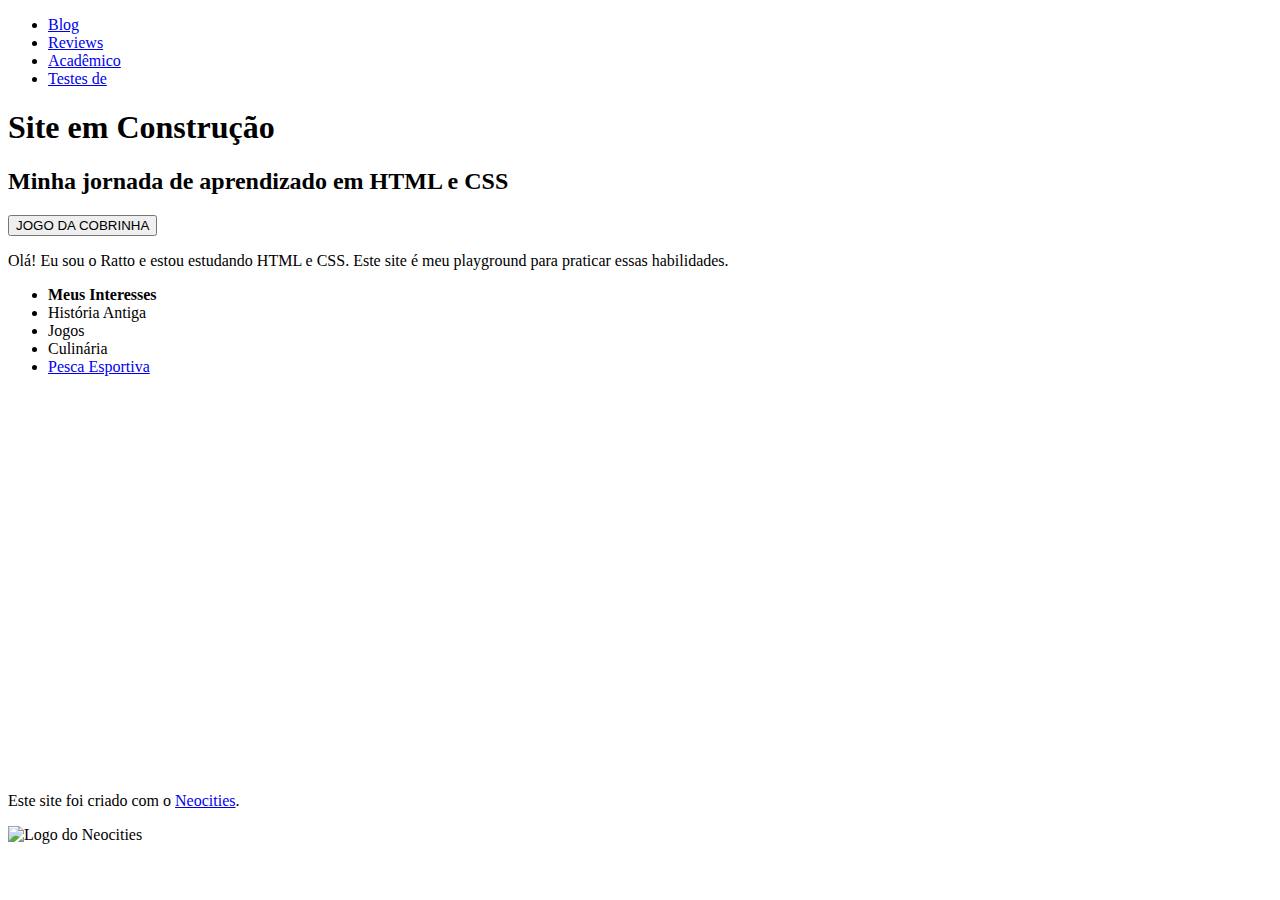
==== site/index.html @ 7e3cb021 "Create index.html dnv" ====
<!DOCTYPE html>
<html lang="pt-BR">
<head>
    <meta charset="UTF-8">
    <meta name="viewport" content="width=device-width, initial-scale=1.0">
    <link rel="shortcut icon" href="https://files.catbox.moe/vqwe9n.png" type="image/png">
    <meta name="description" content="Site em construção mostrando meu progresso em HTML e CSS.">
    <meta name="keywords" content="HTML, CSS, JavaScript, Jogos, História antiga, Roller Coaster Tycoon">
    <meta property="og:title" content="Site do Ratto">
    <meta property="og:description" content="Site ainda em produção">
    <meta property="og:url" content="https://ratto.neocities.org/">
    <meta property="og:image" content="https://files.catbox.moe/vqwe9n.png">
    <title>Ratto Site</title>
    <link rel="stylesheet" href="estilos.css">
</head>
<body>
    <main class="white-box">
        <nav>
            <ul>
                <li><a href="blog/pagina.html">Blog</a></li>
                <li><a href="reviews.html">Reviews</a></li>
                <li><a href="aula/pagina.html">Acadêmico</a></li>
                <li><a href="programming.html">Testes de</a></li>
            </ul>
        </nav>
        <header>
            <h1>Site em Construção</h1>
            <h2>Minha jornada de aprendizado em HTML e CSS</h2>
        </header>
        <section class="center">
            <a href="Cobrinha/Cobrinha.html">
                <button class="large-button">JOGO DA COBRINHA</button>
            </a>
        </section>
        <section>
            <p>Olá! Eu sou o Ratto e estou estudando HTML e CSS. Este site é meu playground para praticar essas habilidades.</p>
            <ul>
                <li><strong>Meus Interesses</strong></li>
                <li>História Antiga</li>
                <li>Jogos</li>
                <li>Culinária</li>
                <li><a href="https://www.youtube.com/watch?v=dQw4w9WgXcQ">Pesca Esportiva</a></li>
            </ul>
        </section>
        <section>
            <iframe class="rounded" src="https://open.spotify.com/embed/playlist/1IU1wdims0DyDAKbuxaxYO?utm_source=generator" width="100%" height="380" frameborder="0" allowtransparency="true" allowfullscreen="" allow="autoplay; clipboard-write; encrypted-media; fullscreen; picture-in-picture" loading="lazy"></iframe>
        </section>
        <footer>
            <p>Este site foi criado com o <a href="http://neocities.org">Neocities</a>.</p>
            <img src="/neocities.png" alt="Logo do Neocities">
        </footer>
    </main>
</body>
</html>
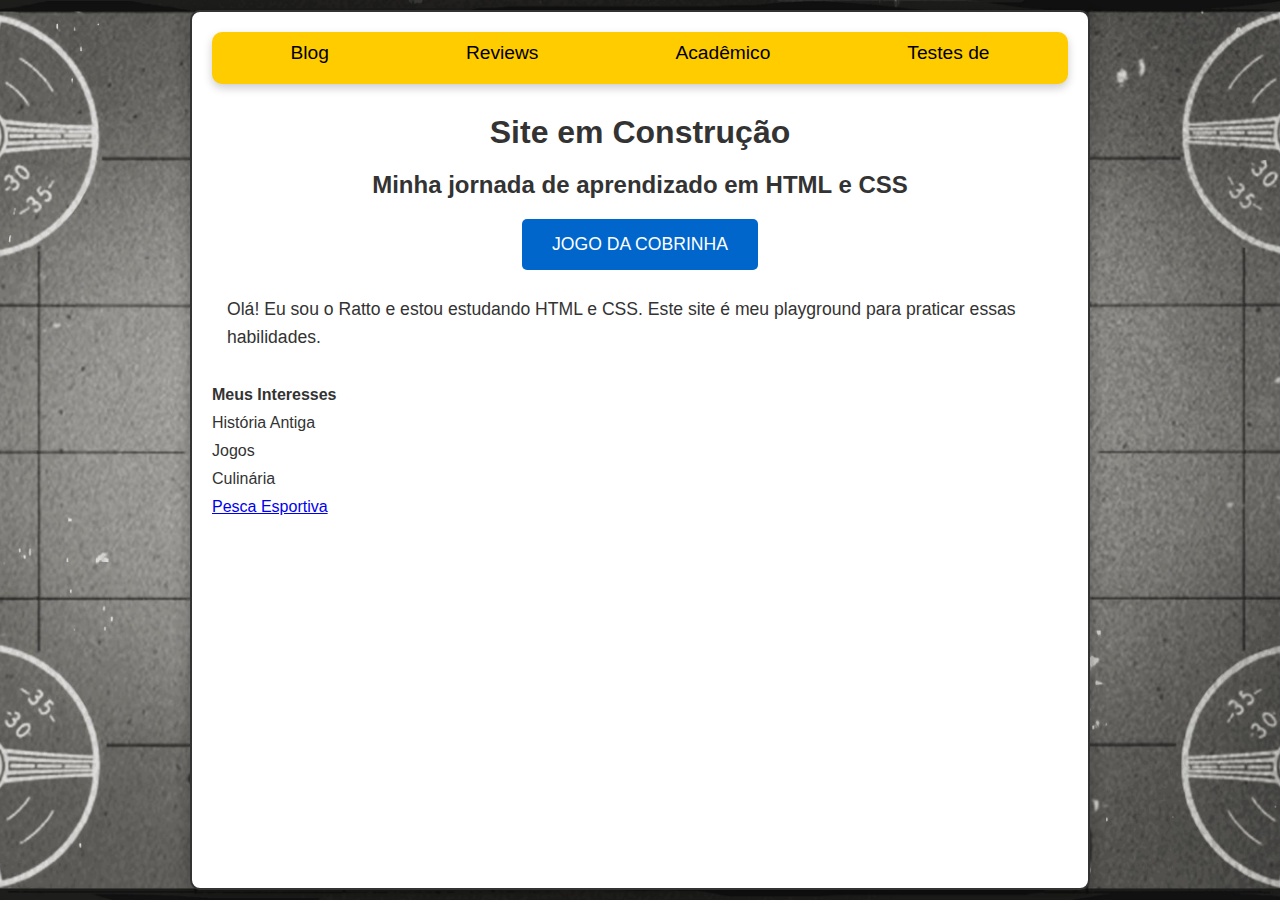
==== commit cc3ae432: "removido o neocities do site" ====
--- a/site/index.html
+++ b/site/index.html
@@ -46,8 +46,7 @@
             <iframe class="rounded" src="https://open.spotify.com/embed/playlist/1IU1wdims0DyDAKbuxaxYO?utm_source=generator" width="100%" height="380" frameborder="0" allowtransparency="true" allowfullscreen="" allow="autoplay; clipboard-write; encrypted-media; fullscreen; picture-in-picture" loading="lazy"></iframe>
         </section>
         <footer>
-            <p>Este site foi criado com o <a href="http://neocities.org">Neocities</a>.</p>
-            <img src="/neocities.png" alt="Logo do Neocities">
+
         </footer>
     </main>
 </body>
--- a/site/estilos.css
+++ b/site/estilos.css
@@ -0,0 +1,138 @@
+/* Reset some default styles */
+* {
+    margin: 0;
+    padding: 0;
+    box-sizing: border-box;
+}
+
+body {
+    font-family: 'Verdana', sans-serif; /* Fonte dos anos 2000 */
+    background-image: url('./background.jpg'); /* Papel de parede de fundo */
+    background-size: cover; /* Garante que o fundo cubra toda a tela */
+    background-position: center; /* Centraliza o papel de parede */
+    color: #333; /* Cor do texto */
+    display: flex;
+    flex-direction: column; /* Alinha os itens verticalmente */
+    align-items: center;
+    justify-content: center;
+    height: 100vh;
+    padding: 10px;
+    overflow: hidden; /* Evita rolagem quando o conteúdo é muito grande */
+}
+
+.white-box {
+    background: #fff; /* Cor sólida de fundo */
+    width: 100%;
+    max-width: 900px;
+    border: 2px solid #333; /* Borda para um visual mais antigo */
+    border-radius: 10px;
+    padding: 20px;
+    overflow: hidden; /* Evita rolagem interna indesejada */
+    text-align: center;
+    box-shadow: 0 4px 15px rgba(0, 0, 0, 0.3); /* Adiciona uma sombra para destaque */
+}
+
+nav {
+    width: 100%; /* Garante que o nav ocupe toda a largura disponível */
+    background-color: #ffcc00; /* Cor de fundo do menu para mais destaque */
+    border-radius: 10px;
+    box-shadow: 0 4px 10px rgba(0, 0, 0, 0.2); /* Adiciona sombra ao fundo do menu */
+    margin-bottom: 20px; /* Espaço abaixo do menu */
+}
+
+nav ul {
+    list-style: none;
+    display: flex;
+    justify-content: space-around;
+    padding: 10px;
+    margin: 0;
+}
+
+nav ul li a {
+    color: #000; /* Cor do link */
+    text-decoration: none;
+    font-size: 1.2em;
+    padding: 10px 15px;
+    border-radius: 5px;
+    transition: background-color 0.3s, color 0.3s;
+}
+
+nav ul li a:hover {
+    background-color: #ff9900; /* Cor de fundo ao passar o mouse */
+    color: #fff; /* Cor do texto ao passar o mouse */
+}
+
+h1, h2 {
+    color: #333;
+    padding: 10px 0;
+}
+
+p {
+    padding: 15px;
+    line-height: 1.6;
+    font-size: 1.1em;
+    text-align: left;
+}
+
+ul {
+    list-style-type: none;
+    padding-left: 0; /* Remove padding padrão da lista */
+    text-align: left;
+    margin: 20px 0; /* Adiciona margem para separar a lista do texto */
+}
+
+ul li {
+    margin-bottom: 10px; /* Adiciona espaço entre os itens */
+}
+
+.white-box iframe, .white-box img {
+    display: block;
+    margin: 0 auto;
+}
+
+button.large-button {
+    background-color: #0066cc; /* Cor do botão */
+    border: none;
+    color: white;
+    padding: 15px 30px;
+    text-align: center;
+    text-decoration: none;
+    display: inline-block;
+    font-size: 1.1em;
+    margin: 10px 0;
+    cursor: pointer;
+    border-radius: 5px;
+    transition: background-color 0.3s;
+}
+
+button.large-button:hover {
+    background-color: #004d99; /* Cor do botão ao passar o mouse */
+}
+
+@media (max-width: 768px) {
+    .white-box {
+        padding: 10px; /* Ajusta o padding para telas menores */
+        width: 90%; /* Ajusta a largura da caixa */
+    }
+
+    nav ul {
+        flex-direction: column;
+        padding: 0;
+    }
+
+    nav ul li {
+        margin-bottom: 10px;
+    }
+}
+
+@media (max-width: 480px) {
+    nav ul li a {
+        font-size: 1em; /* Reduz o tamanho da fonte para dispositivos muito pequenos */
+        padding: 8px 10px;
+    }
+
+    button.large-button {
+        font-size: 1em; /* Reduz o tamanho da fonte do botão */
+        padding: 12px 25px; /* Ajusta o padding do botão */
+    }
+}
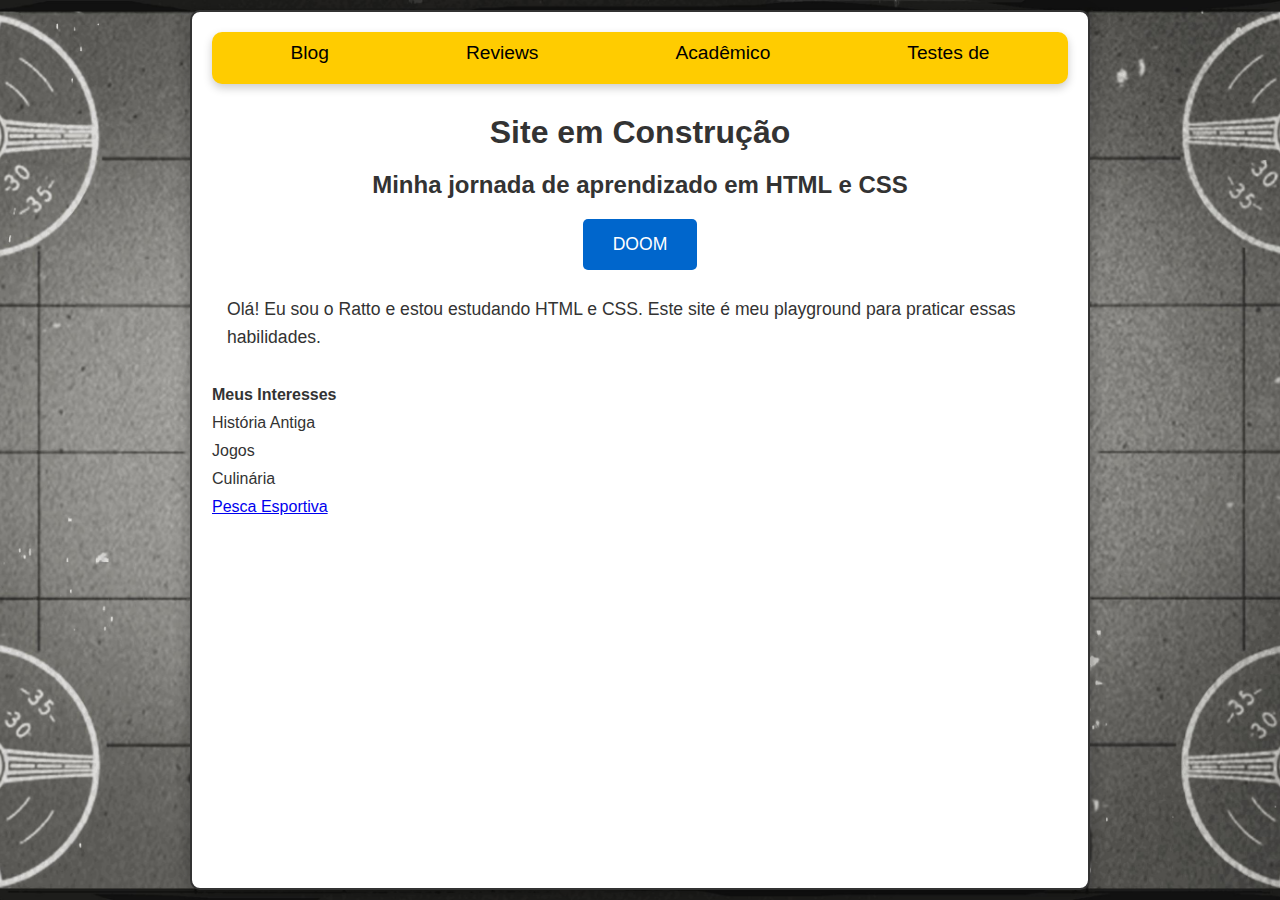
==== commit 34dc46c6: "adicionada a seção pro doom" ====
--- a/site/index.html
+++ b/site/index.html
@@ -28,8 +28,8 @@
             <h2>Minha jornada de aprendizado em HTML e CSS</h2>
         </header>
         <section class="center">
-            <a href="Cobrinha/Cobrinha.html">
-                <button class="large-button">JOGO DA COBRINHA</button>
+            <a href="doom/pagina.html">
+                <button class="large-button">DOOM</button>
             </a>
         </section>
         <section>
